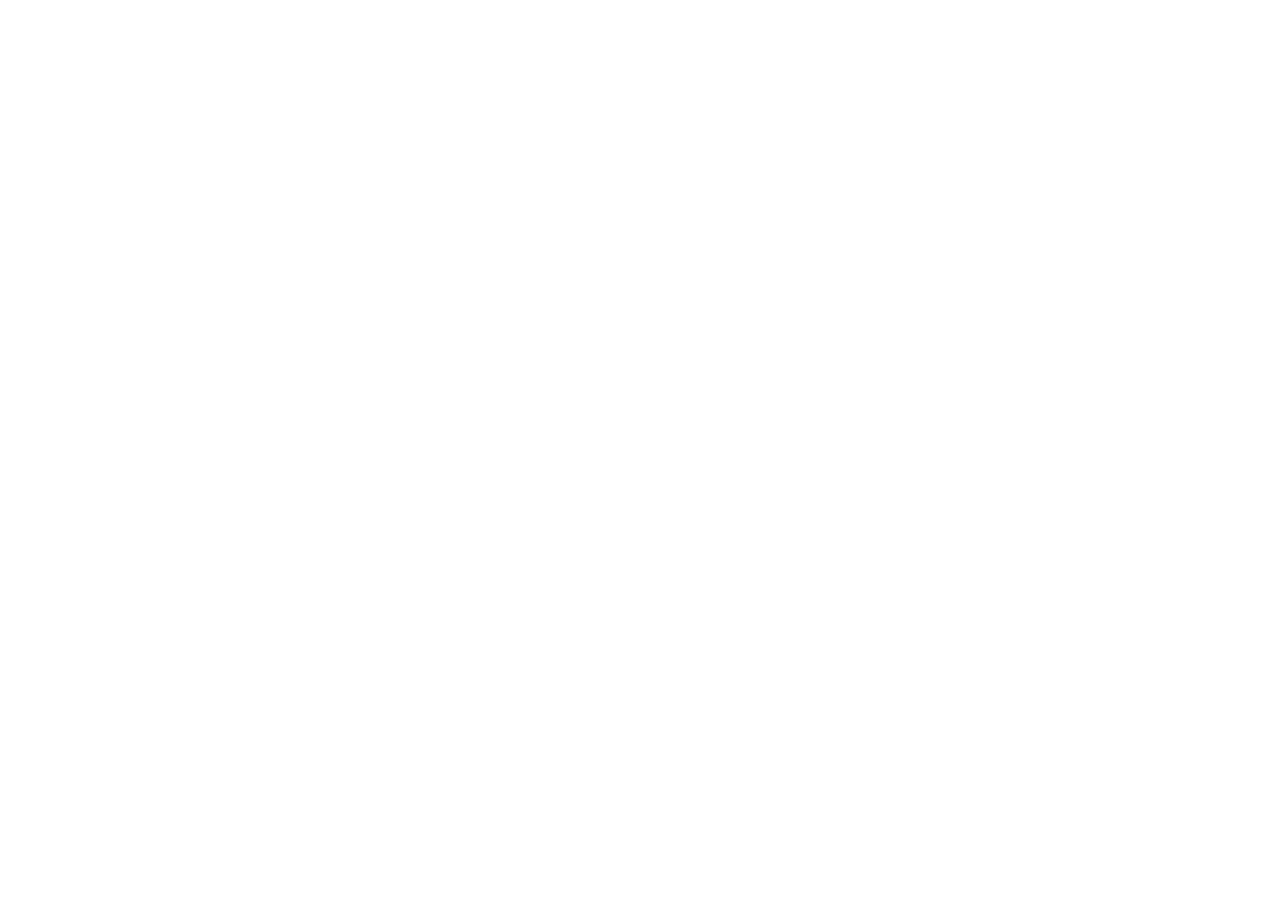
==== index.html @ 48ed510b "Added index.html" ====
<!DOCTYPE html>
<html lang="en">
<head>
    <meta charset="UTF-8">
    <meta http-equiv="X-UA-Compatible" content="IE=edge">
    <meta name="viewport" content="width=device-width, initial-scale=1.0">
    <title>Document</title>
</head>
<body>
    
</body>
</html>
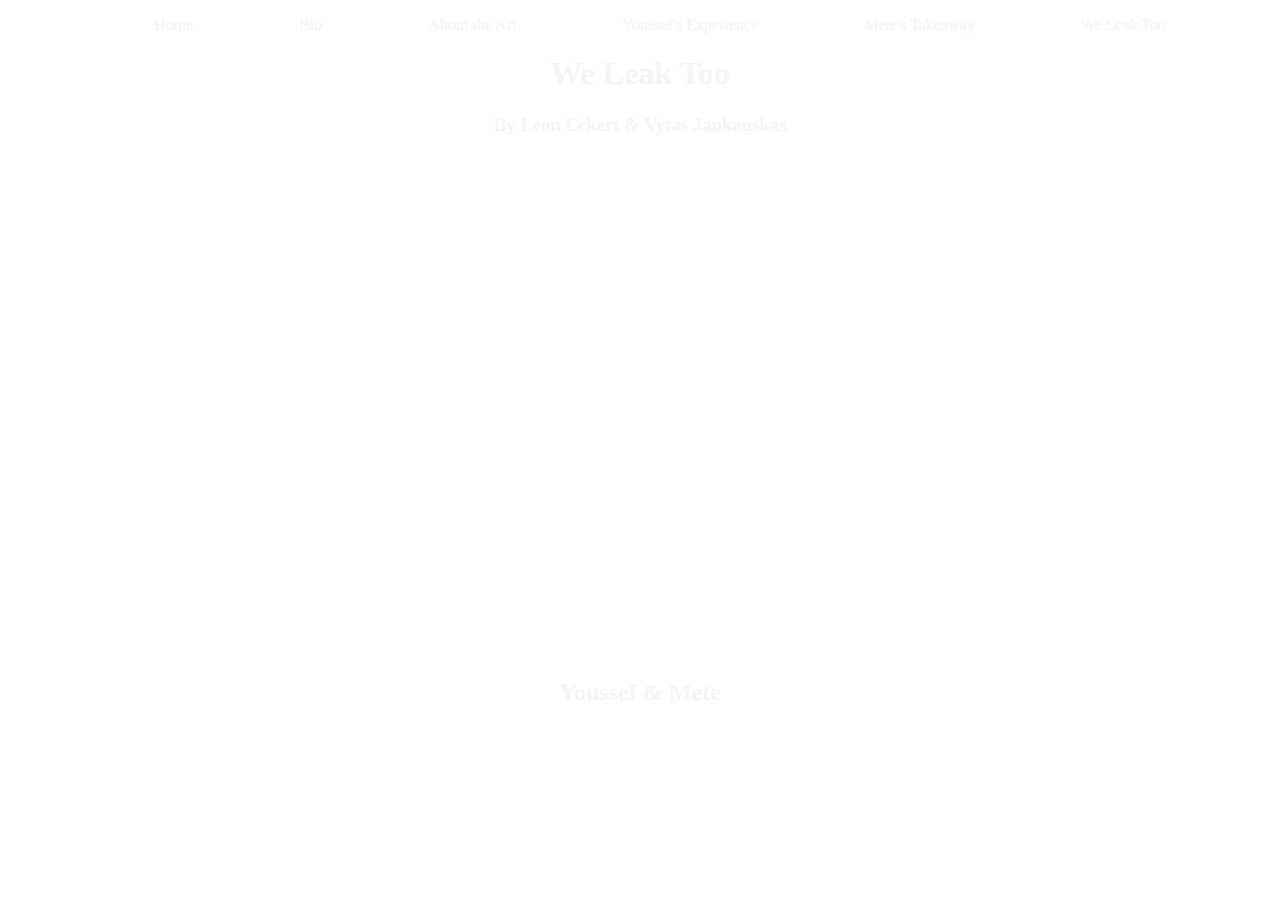
==== commit 0719f2fc: "Linked" ====
--- a/index.html
+++ b/index.html
@@ -4,9 +4,23 @@
     <meta charset="UTF-8">
     <meta http-equiv="X-UA-Compatible" content="IE=edge">
     <meta name="viewport" content="width=device-width, initial-scale=1.0">
-    <title>Document</title>
+    <link rel="stylesheet" href="styles.css">
+    <title>We Leak Too</title>
 </head>
-<body>
-    
+<body id="matrix">
+    <nav>
+        <ul id="navbar-items">
+            <li><a class="navitem" href="index.html">Home</a></li>
+            <li><a class="navitem" href="bio.html">Bio</a></li>
+            <li><a class="navitem" href="explanation.html">About the Art</a></li>
+            <li class="active"><a class="navitem" href="youssef.html">Youssef's Experience</a></li>
+            <li><a class="navitem" href="mete.html">Mete's Takeaway</a></li>
+            <li><a class="navitem" target="_blank" href="https://weleaktoo.com/">We Leak Too</a></li>
+        </ul>
+    </nav>
+<h1>We Leak Too</h1>
+<h3>By Leon Eckert & Vytas Jankauskas</h3>
+<embed src="https://weleaktoo.com/" width="500px" height="500px">
+<h2>Youssef & Mete</h2>
 </body>
 </html>
--- a/styles.css
+++ b/styles.css
@@ -0,0 +1,182 @@
+.navitem {
+    color: whitesmoke;
+    text-decoration: none;
+    transition: color 0.5s;
+}
+
+.navitem:hover {
+    color: #B2AC88;
+}
+
+#navbar-items {
+    display: flex;
+    align-items: center;
+    justify-content: space-evenly;
+    list-style: none;
+}
+
+#Vytas-Jankauskas {
+    display: flex;
+}
+
+#VytasPFP {
+    width: 200px;
+    height: 200px;
+    border-radius: 50%;
+    margin: 0 20px 0 0;
+}
+
+#VytasGallery {
+    display: flex;
+    flex-wrap: wrap;
+    justify-content: space-between;
+}
+
+.GalleryImage {
+    width: 200px;
+    height: 200px;
+    margin: 0 0 20px 0;
+}
+
+#Leon-Eckert {
+    display: flex;
+}
+
+#LeonPFP {
+    width: 200px;
+    height: 200px;
+    border-radius: 50%;
+    margin: 0 20px 0 0;
+}
+
+#header {
+    color: whitesmoke;
+    transition: color 0.5s;
+    font-family: 'Gill Sans', 'Gill Sans MT', Calibri, 'Trebuchet MS', sans-serif;
+    display: flex;
+    justify-content: center;
+}
+
+#header:hover {
+    color: #B2AC88;
+}
+
+#hardwarepicture {
+    display: flex;
+    justify-content: center;
+    padding: 1em;
+}
+
+#hardwareexplanationflex {
+    display: flex;
+    justify-content: center;
+}
+
+#hardwareexplanation {
+    color: whitesmoke;
+    text-align: center;
+    padding: 1em;
+    width: 100%;
+}
+
+#softwarepicsflex {
+    display: flex;
+    flex-direction: row;
+    justify-content: space-around;
+}
+
+#matrix {
+    background-image: url("https://giffiles.alphacoders.com/209/209037.gif");
+    color: whitesmoke;
+    text-align: center;
+}
+
+@media screen and (max-width: 600px) {
+    #VytasGallery {
+        display: flex;
+        flex-direction: column;
+        justify-content: space-between;
+    }
+
+    #Leon-Eckert {
+        display: flex;
+        flex-direction: column;
+    }
+
+    #LeonPFP {
+        width: 200px;
+        height: 200px;
+        border-radius: 50%;
+        margin: 0 0 20px 0;
+    }
+
+    #VytasPFP {
+        width: 200px;
+        height: 200px;
+        border-radius: 50%;
+        margin: 0 0 20px 0;
+    }
+
+    #hardwareexplanationflex {
+        display: flex;
+        flex-direction: column;
+        justify-content: center;
+    }
+
+    #hardwareexplanation {
+        color: whitesmoke;
+        text-align: center;
+        padding: 1em;
+        width: 100%;
+    }
+
+    #softwarepicsflex {
+        display: flex;
+        flex-direction: column;
+        justify-content: center;
+    }
+
+    #softwarepics {
+        display: flex;
+        flex-direction: column;
+        justify-content: center;
+    }
+
+    #matrix {
+        background-image: url("https://giffiles.alphacoders.com/209/209037.gif");
+        color: whitesmoke;
+        text-align: center;
+    }
+
+    #takeawayheader {
+        display: flex;
+        justify-content: center;
+        font-family: 'Lucida Sans', 'Lucida Sans Regular', 'Lucida Grande', 'Lucida Sans Unicode', Geneva, Verdana, sans-serif;
+        transition: 0.3s;
+    }
+    
+    #takeawayheader:hover {
+        background-color: black;
+        color: whitesmoke;
+    }
+    
+    #takeawaytext {
+        display: flex;
+        justify-content: center;
+    }
+    
+    #takeawaytext:hover {
+        background-color: black;
+        color: whitesmoke;
+    }
+    
+    .gridimageflex {
+        display: flex;
+        justify-content: space-between;
+        flex-direction: row;
+    }
+}
+
+
+
+
